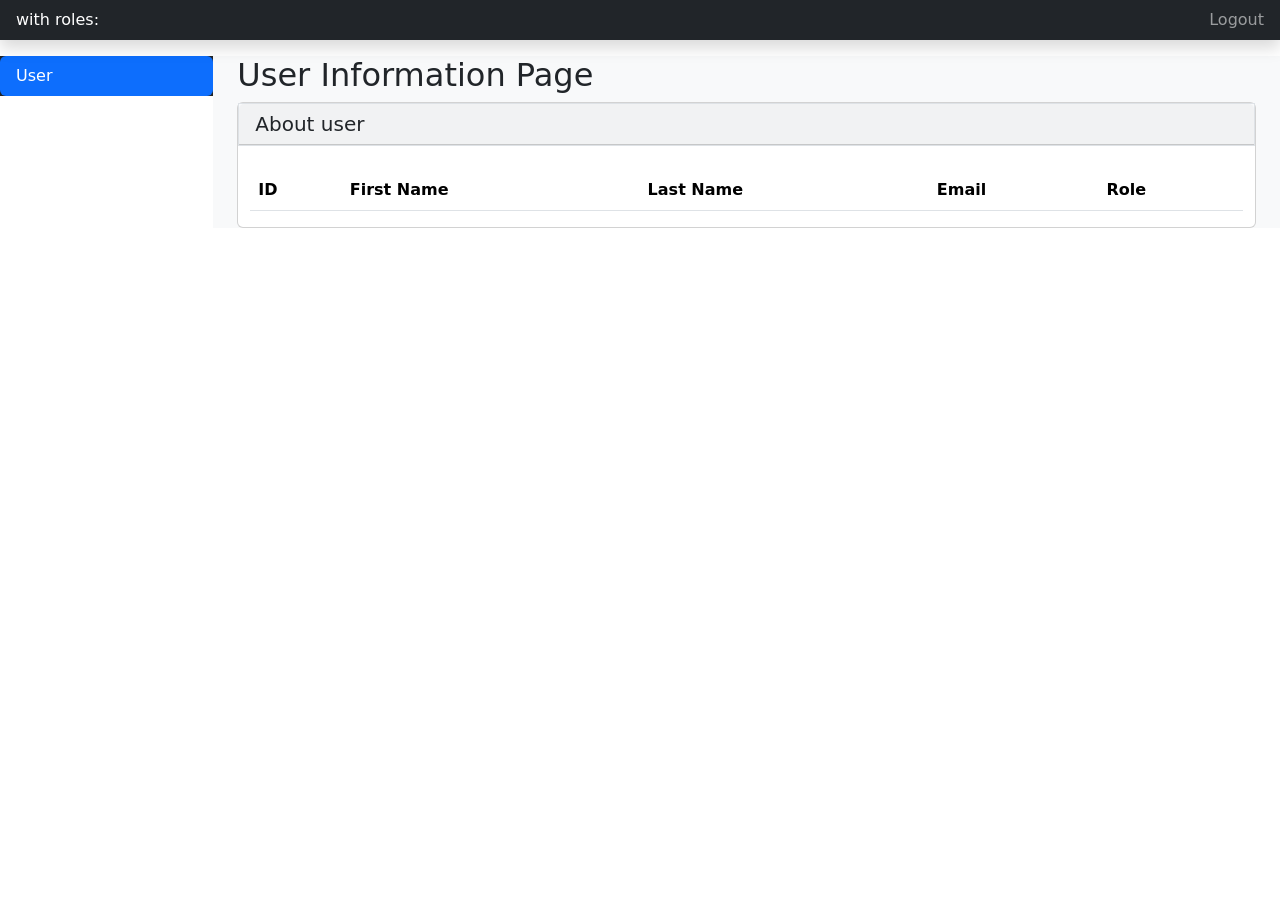
==== PP_3_1_5/src/main/resources/templates/showuser.html @ 86dcc381 "Add files via upload" ====
<!DOCTYPE html>
<html lang="en">
<head>
    <meta name="viewport" content="width=device-width, initial-scale=1, shrink-to-fit=no">
    <meta charset="UTF-8">
    <title>User Information</title>
    <link href="https://cdn.jsdelivr.net/npm/bootstrap@5.0.2/dist/css/bootstrap.min.css" rel="stylesheet"
          integrity="sha384-EVSTQN3/azprG1Anm3QDgpJLIm9Nao0Yz1ztcQTwFspd3yD65VohhpuuCOmLASjC" crossorigin="anonymous">
</head>
<body>

<!--Navbar-->
<header>
    <nav class="navbar navbar-dark bg-dark p-0 shadow">
        <div class="nav-item text-left text-white px-3">
            <span class="fw-bold" id="userEmail"></span>
            <span>with roles:</span>
            <span id="userRoles"></span>
        </div>
        <ul class="navbar-nav mr-auto">
            <li class="nav-item text-nowrap">
                <a class="nav-link px-3" href="/logout">Logout</a>
            </li>
        </ul>
    </nav>
</header>

<div class="container-fluid mt-3">

    <!--Sidebar-->
    <div class="row">
        <div class="col-md-2 px-0">
            <div class="d-flex flex-column flex-shrink-0 p-0 text-white bg-dark">
                <ul class="nav nav-pills flex-column mb-auto">
                    <li class="nav-item">
                        <a href="#" class="nav-link active" id="loadUserInfo">User</a>
                    </li>
                </ul>
            </div>
        </div>

        <!--User info-->
        <div class="col-md-10 bg-light">
            <div class="tab-content">
                <div class="tab-pane fade show active" id="userInfo" role="tabpanel">
                    <div class="container-fluid">
                        <h2>User Information Page</h2>
                        <div class="card">
                            <div class="container-fluid px-0 bg-light border">
                                <h5 class="card-header">About user</h5>
                            </div>

                            <div class="container-fluid mt-4">
                                <div class="table-responsive">
                                    <table class="table table-striped bg-white" id="userTable">
                                        <thead>
                                        <tr>
                                            <th>ID</th>
                                            <th>First Name</th>
                                            <th>Last Name</th>
                                            <th>Email</th>
                                            <th>Role</th>
                                        </tr>
                                        </thead>
                                        <tbody>
                                        <!-- Data will be loaded here by JavaScript -->
                                        </tbody>
                                    </table>
                                </div>
                            </div>
                        </div>
                    </div>
                </div>
            </div>
        </div>
    </div>
</div>

<script src="https://cdn.jsdelivr.net/npm/bootstrap@5.0.2/dist/js/bootstrap.bundle.min.js" integrity="sha384-MrcW6ZMFYlzcLA8Nl+NtUVF0sA7MsXsP1UyJoMp4YLEuNSfAP+JcXn/tWtIaxVXM" crossorigin="anonymous"></script>
<script>
    // Function to load user data and display it in the table
    function loadUserData() {
        fetch('/user') // Replace with your REST endpoint
            .then(response => response.json())
            .then(user => {
                // Set navbar user email and roles
                document.getElementById('userEmail').textContent = user.email;
                document.getElementById('userRoles').textContent = user.roles.join(', ');

                // Populate user table
                const table = document.getElementById('userTable').getElementsByTagName('tbody')[0];
                const row = table.insertRow();
                row.insertCell(0).textContent = user.id;
                row.insertCell(1).textContent = user.username;
                row.insertCell(2).textContent = user.lastname;
                row.insertCell(3).textContent = user.email;
                row.insertCell(4).textContent = user.roles.join(', ');
            })
            .catch(error => console.error('Error:', error));
    }

    // Event listener for the User link in the sidebar
    document.getElementById('loadUserInfo').addEventListener('click', function(event) {
        event.preventDefault();
        loadUserData();
    });

    // Load user data on page load
    document.addEventListener('DOMContentLoaded', loadUserData);
</script>

</body>
</html>
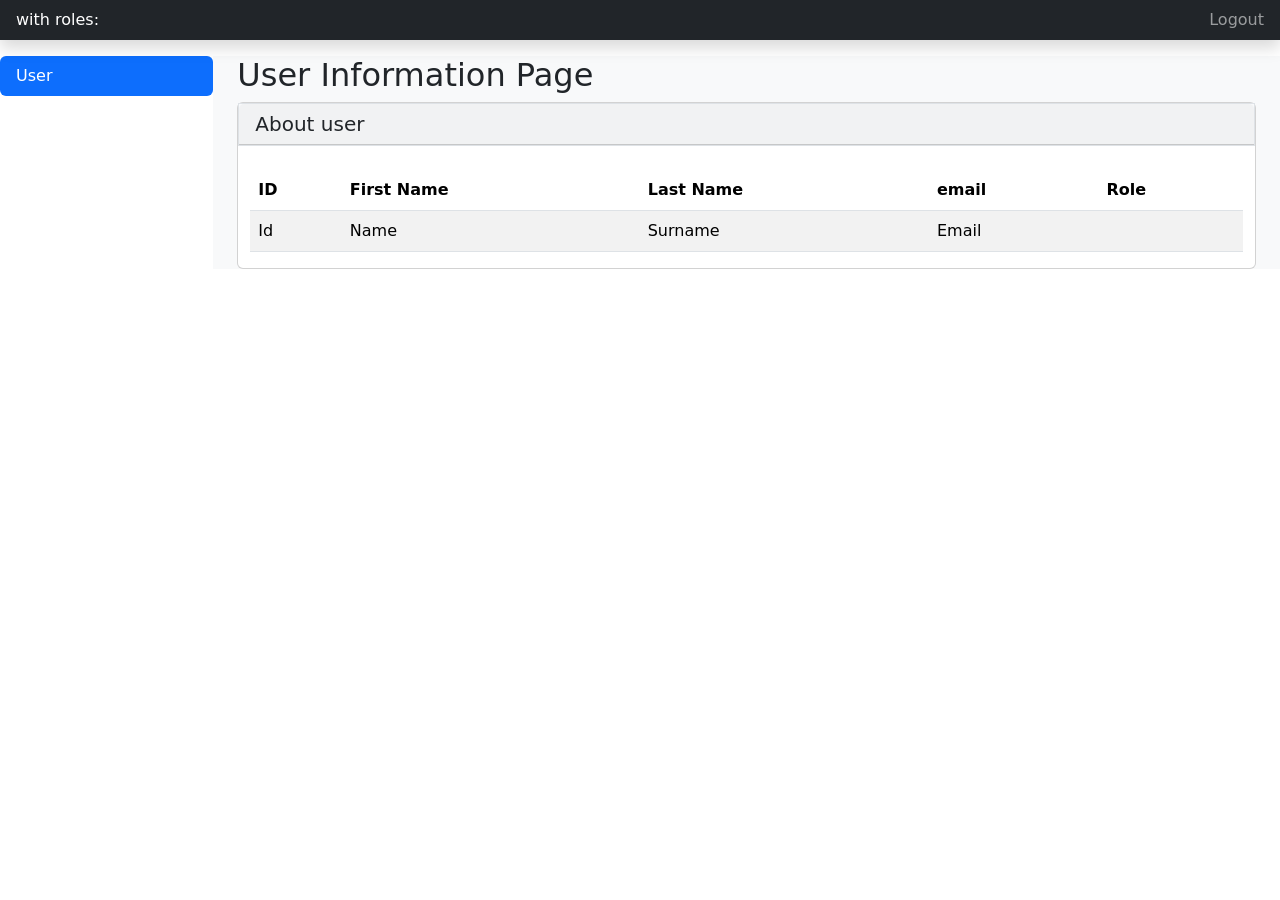
==== commit 830a6a73: "Add files via upload" ====
--- a/PP_3_1_5/src/main/resources/templates/showuser.html
+++ b/PP_3_1_5/src/main/resources/templates/showuser.html
@@ -3,7 +3,7 @@
 <head>
     <meta name="viewport" content="width=device-width, initial-scale=1, shrink-to-fit=no">
     <meta charset="UTF-8">
-    <title>User Information</title>
+    <title>User</title>
     <link href="https://cdn.jsdelivr.net/npm/bootstrap@5.0.2/dist/css/bootstrap.min.css" rel="stylesheet"
           integrity="sha384-EVSTQN3/azprG1Anm3QDgpJLIm9Nao0Yz1ztcQTwFspd3yD65VohhpuuCOmLASjC" crossorigin="anonymous">
 </head>
@@ -13,11 +13,13 @@
 <header>
     <nav class="navbar navbar-dark bg-dark p-0 shadow">
         <div class="nav-item text-left text-white px-3">
-            <span class="fw-bold" id="userEmail"></span>
+            <span class="fw-bold " th:text="${user.getEmail()}"></span>
             <span>with roles:</span>
-            <span id="userRoles"></span>
+            <span th:each="authorities : ${user.getAuthorities()}"
+                  th:text="${#strings.substring(authorities.getAuthority(), 5)} + ' '">
+            </span>
         </div>
-        <ul class="navbar-nav mr-auto">
+        <ul class="navbar-nav mr-3">
             <li class="nav-item text-nowrap">
                 <a class="nav-link px-3" href="/logout">Logout</a>
             </li>
@@ -25,15 +27,18 @@
     </nav>
 </header>
 
-<div class="container-fluid mt-3">
+<div class="container-fluid mt-3 ">
 
     <!--Sidebar-->
     <div class="row">
-        <div class="col-md-2 px-0">
-            <div class="d-flex flex-column flex-shrink-0 p-0 text-white bg-dark">
-                <ul class="nav nav-pills flex-column mb-auto">
+        <div class="col-md-2 px-0 ">
+            <div class="d-flex flex-column flex-shrink-0 p-0 text-white">
+                <ul class="nav nav-pills flex-column">
                     <li class="nav-item">
-                        <a href="#" class="nav-link active" id="loadUserInfo">User</a>
+                        <a href="#userInfo" data-bs-toggle="pill" class="nav-link active no-refresh" role="tab"
+                           aria-current="false">
+                            User
+                        </a>
                     </li>
                 </ul>
             </div>
@@ -47,23 +52,33 @@
                         <h2>User Information Page</h2>
                         <div class="card">
                             <div class="container-fluid px-0 bg-light border">
-                                <h5 class="card-header">About user</h5>
+                                <h5 class="card-header">
+                                    About user</h5>
                             </div>
 
                             <div class="container-fluid mt-4">
                                 <div class="table-responsive">
-                                    <table class="table table-striped bg-white" id="userTable">
+                                    <table class="table table-striped bg-white">
                                         <thead>
                                         <tr>
                                             <th>ID</th>
                                             <th>First Name</th>
                                             <th>Last Name</th>
-                                            <th>Email</th>
+                                            <th>email</th>
                                             <th>Role</th>
                                         </tr>
                                         </thead>
                                         <tbody>
-                                        <!-- Data will be loaded here by JavaScript -->
+                                        <tr>
+                                            <td th:text="${user.getId()}">Id</td>
+                                            <td th:text="${user.getUsername()}">Name</td>
+                                            <td th:text="${user.getLastname()}">Surname</td>
+                                            <td th:text="${user.getEmail()}">Email</td>
+                                            <td>
+                                            <span th:each="role : ${user.getRoles()}"
+                                                  th:text="${role.getAuthority()} + ' '"></span>
+                                            </td>
+                                        </tr>
                                         </tbody>
                                     </table>
                                 </div>
@@ -76,38 +91,9 @@
     </div>
 </div>
 
+</body>
 <script src="https://cdn.jsdelivr.net/npm/bootstrap@5.0.2/dist/js/bootstrap.bundle.min.js" integrity="sha384-MrcW6ZMFYlzcLA8Nl+NtUVF0sA7MsXsP1UyJoMp4YLEuNSfAP+JcXn/tWtIaxVXM" crossorigin="anonymous"></script>
-<script>
-    // Function to load user data and display it in the table
-    function loadUserData() {
-        fetch('/user') // Replace with your REST endpoint
-            .then(response => response.json())
-            .then(user => {
-                // Set navbar user email and roles
-                document.getElementById('userEmail').textContent = user.email;
-                document.getElementById('userRoles').textContent = user.roles.join(', ');
+<script src="https://cdn.jsdelivr.net/npm/@popperjs/core@2.9.2/dist/umd/popper.min.js" integrity="sha384-IQsoLXl5PILFhosVNubq5LC7Qb9DXgDA9i+tQ8Zj3iwWAwPtgFTxbJ8NT4GN1R8p" crossorigin="anonymous"></script>
+<script src="https://cdn.jsdelivr.net/npm/bootstrap@5.0.2/dist/js/bootstrap.min.js" integrity="sha384-cVKIPhGWiC2Al4u+LWgxfKTRIcfu0JTxR+EQDz/bgldoEyl4H0zUF0QKbrJ0EcQF" crossorigin="anonymous"></script>
 
-                // Populate user table
-                const table = document.getElementById('userTable').getElementsByTagName('tbody')[0];
-                const row = table.insertRow();
-                row.insertCell(0).textContent = user.id;
-                row.insertCell(1).textContent = user.username;
-                row.insertCell(2).textContent = user.lastname;
-                row.insertCell(3).textContent = user.email;
-                row.insertCell(4).textContent = user.roles.join(', ');
-            })
-            .catch(error => console.error('Error:', error));
-    }
-
-    // Event listener for the User link in the sidebar
-    document.getElementById('loadUserInfo').addEventListener('click', function(event) {
-        event.preventDefault();
-        loadUserData();
-    });
-
-    // Load user data on page load
-    document.addEventListener('DOMContentLoaded', loadUserData);
-</script>
-
-</body>
 </html>
